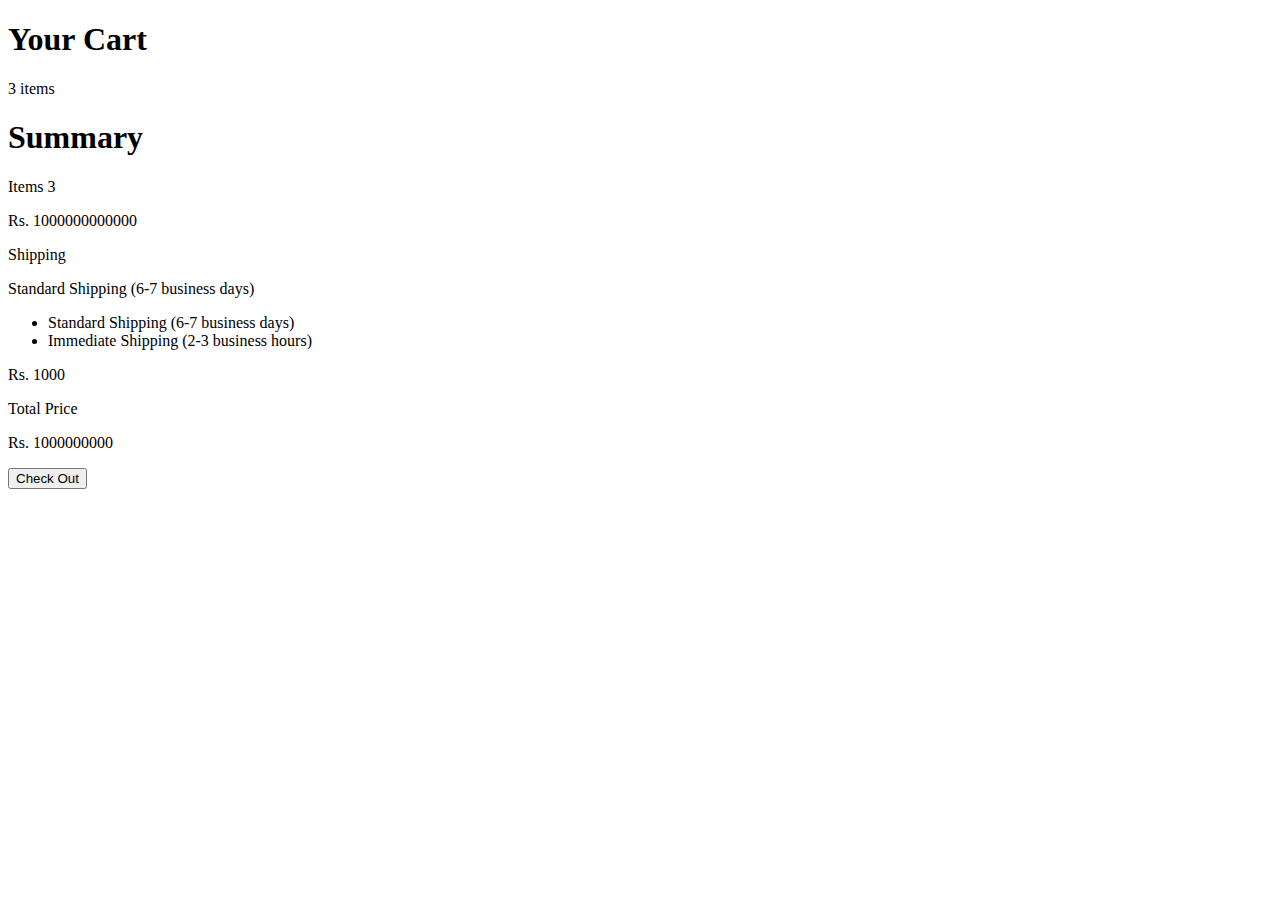
==== components/cart.html @ ecd36328 "edited upto cart.js products display" ====
<!DOCTYPE html>
<html lang="en">
<head>
    <meta charset="UTF-8">
    <meta name="viewport" content="width=device-width, initial-scale=1.0">
    <title>Shopping-Cart By Ashmit</title>
    <link rel="stylesheet" href="/src/output.css">
    <link rel="preconnect" href="https://fonts.googleapis.com">
    <link rel="preconnect" href="https://fonts.gstatic.com" crossorigin>
    <link href="https://fonts.googleapis.com/css2?family=Inria+Sans:ital,wght@0,300;0,400;0,700;1,300;1,400;1,700&family=Itim&family=Jockey+One&family=Jost:ital,wght@0,100..900;1,100..900&family=Jura:wght@300..700&family=Lexend+Deca:wght@100..900&display=swap" rel="stylesheet">
</head>
<body class="bg-[#D9D9D9] h-[100%] w-[100%]">
    <div class="w-[95%] h-[735px] mx-auto mt-[10px] flex flex-col rounded-md  md:mx-[0px] md:flex-row md:w-[100%] md:pr-3 md:h-screen md:mt-[1px] ">
        <div id="main-box" class="w-full h-[60%] bg-gray-100 rounded-md flex flex-col items-center md:w-[60%] md:h-full md:mt-0 md:rounded-none">
            <div class=" flex  justify-between items-center px-[6px] w-full mb-[10px]">
                <h1 class="text-[29px] font-lexenda font-medium text-gray-800 md:text-[40px]">Your Cart</h1>
                <p class="font-semibold text-gray-600 text-[15px] md:text-[20px]">3 items</p>
               
            </div>
            
            <!-- 
            <div class="border-t border-gray-500 w-[97%] h-[60px] mt-[1px] pr-[6px] flex justify-between items-center py-[5px] md:h-[95px]">
                
                <div class="w-[54px] h-[100%] border-[0.1px] border-black md:w-[96px]">
                    <img src="/Shopping-Cart/assets/Product Photos/gaming_laptop.jpg" alt="" class="w-[100%] h-[100%]">
                </div>

                <div class="w-[100px] h-[97] md:w-[150px] flex items-center">
                    <p class="text-[9px] font-medium font-lexenda md:text-[16px]">Bluetooth Speaker Boomer</p>
                </div>

                <div class="w-[35px] flex items-center">
                    <p class="font-lexenda text-[9px] md:text-[15px]">x1000</p>
                </div>

                <div class="flex items-center">
                    <p class="font-lexenda text-[9px] font-semibold md:text-[15px]">Rs. <span>1000000</span></p>
                </div>

                <p class="text-[8px] cursor-pointer text-red-500 md:text-[14px]" >╳</p>

            </div>

            <div class="border-t border-gray-500 w-[97%] h-[60px] mt-[1px] pr-[6px] flex justify-between items-center py-[5px] md:h-[95px]">
                
                <div class="w-[54px] h-[100%] border-[0.1px] border-black md:w-[96px]">
                    <img src="/Shopping-Cart/assets/Product Photos/smart_glass.jpg" alt="" class="w-[100%] h-[100%]">
                </div>

                <div class="w-[100px] h-[97] md:w-[150px] flex items-center">
                    <p class="text-[9px] font-medium font-lexenda md:text-[16px]">Bluetooth Speaker Boomer</p>
                </div>

                <div class="w-[35px] flex items-center">
                    <p class="font-lexenda text-[9px] md:text-[15px]">x1000</p>
                </div>

                <div class="flex items-center">
                    <p class="font-lexenda text-[9px] font-semibold md:text-[15px]">Rs. <span>1000000</span></p>
                </div>

                <p class="text-[8px] cursor-pointer text-red-500 md:text-[14px]" >╳</p>

            </div>
            <div class="border-t border-gray-500 w-[97%] h-[60px] mt-[1px] pr-[6px] flex justify-between items-center py-[5px] md:h-[95px]">
                
                <div class="w-[54px] h-[100%] border-[0.1px] border-black md:w-[96px]">
                    <img src="/Shopping-Cart/assets/Product Photos/headset.jpg" alt="" class="w-[100%] h-[100%]">
                </div>

                <div class="w-[100px] h-[97] md:w-[150px] flex items-center">
                    <p class="text-[9px] font-medium font-lexenda md:text-[16px]">Bluetooth Speaker Boomer</p>
                </div>

                <div class="w-[35px] flex items-center">
                    <p class="font-lexenda text-[9px] md:text-[15px]">x1000</p>
                </div>

                <div class="flex items-center">
                    <p class="font-lexenda text-[9px] font-semibold md:text-[15px]">Rs. <span>1000000</span></p>
                </div>

                <p class="text-[8px] cursor-pointer text-red-500 md:text-[14px]" >╳</p>

            </div> -->
        </div>
        <div class="h-[42%] pb-1 bg-[#D9D9D9] flex flex-col items-center justify-between rounded-md  md:w-[40%] md:h-[75%] md:px-3">
            <div class="w-full mt-[15px] border-b border-gray-400 flex items-center h-[72px]">
                <h1 class="font-lexenda font-medium text-[29px] px-2 text-gray-800 md:text-[40px]">Summary</h1>
            </div>
           

            <div class=" w-full px-2 flex justify-between items-center">
                <p class="font-lexenda text-gray-700 md:text-[20px]">Items <span id="total-items">3</span></p>
                <p class="font-lexenda text-gray-700 md:text-[20px]">Rs. <span id="items-price">1000000000000</span></p>
            </div>

            <div class="w-full text-[11px] py-4 border-b border-gray-400 md:border-none">
                <div class="w-[100%] font-lexenda flex flex-col px-[3px] justify-between">
                    <p class="text-[15px] font-semibold ml-[2px] md:text-[25px]">Shipping</p>
                       <div class="w-[100%] flex items-center justify-between pr-[8px]">
                        <div id="dropdown" class="relative py-1 px-[2px] w-[65%] md:w-[75%] md:pr-1 ">

                            <div data-type="this" id="select" class=" flex items-center justify-between pr-[6px] pl-[5px] py-1 rounded-md hover:cursor-pointer bg-[#B7B7B7] md:py-[13px] w-full h-full md:pr-[12px]">
                              <span data-type="this" id="selected-type" class=" text-[9px] md:text-[15px] py-2 font-medium">Standard Shipping (6-7 business days)</span>
                              <div data-type="this" id="caret" class=" w-0 h-0 border-l-[5px] border-r-[5px] border-t-[6px] border-solid border-transparent border-t-black transition duration-300 transform"></div>
                            </div>
     
                          <ul id="menus" class=" text-[8px] rounded-md px-1 py-2 absolute top-[35px] w-full opacity-0 transition duration-300 bg-[#B7B7B7] font-medium md:top-[75px] md:w-[98%] ">
                             <li id="selected-li" class="li py-[6px] bg-[#CECACA] my-[6px] md:text-[13px] md:py-[10px] hover:bg-[#CECACA] hover:duration-300 text-black px-1 rounded-md cursor-pointer">Standard Shipping (6-7 business days)</li>
                             <li class="li my-[6px] px-1  hover:cursor-pointer rounded-md  py-[6px] md:py-[10px] md:text-[13px] transition duration-300 hover:bg-[#CECACA] hover:duration-300 text-black">Immediate Shipping (2-3 business hours)</li>
                          </ul>
                         </div>
                         <p class="text-[14px] md:text-[17px]">Rs. <span id="shipping-price">1000</span></p>
                      </div>
 
                </div>
            </div>
             

            <div class="w-full h-10px flex items-center justify-between px-[6px] pr-[6px] md:border-t border-gray-400 md:h-[67px]">
                <p class="font-lexenda font-semibold text-gray-700 text-[18px] md:text-[23px]">Total Price</p>
                <p class="font-lexenda text-gray-700 font-medium md:text-[20px]">Rs. <span id="sum-total">1000000000</span></p>
            </div>

            <button class="bg-[#B7B7B7] px-4 py-1 rounded-md font-lexenda cursor-pointer text-[14px] md:py-2 md:px-7 md:text-[17px] hover:scale-105 transition duration-300 ">Check Out</button>
   
        </div>
    </div>
<script src="/Shopping-Cart/assets/js/cart.js"></script>    
</body>
</html>
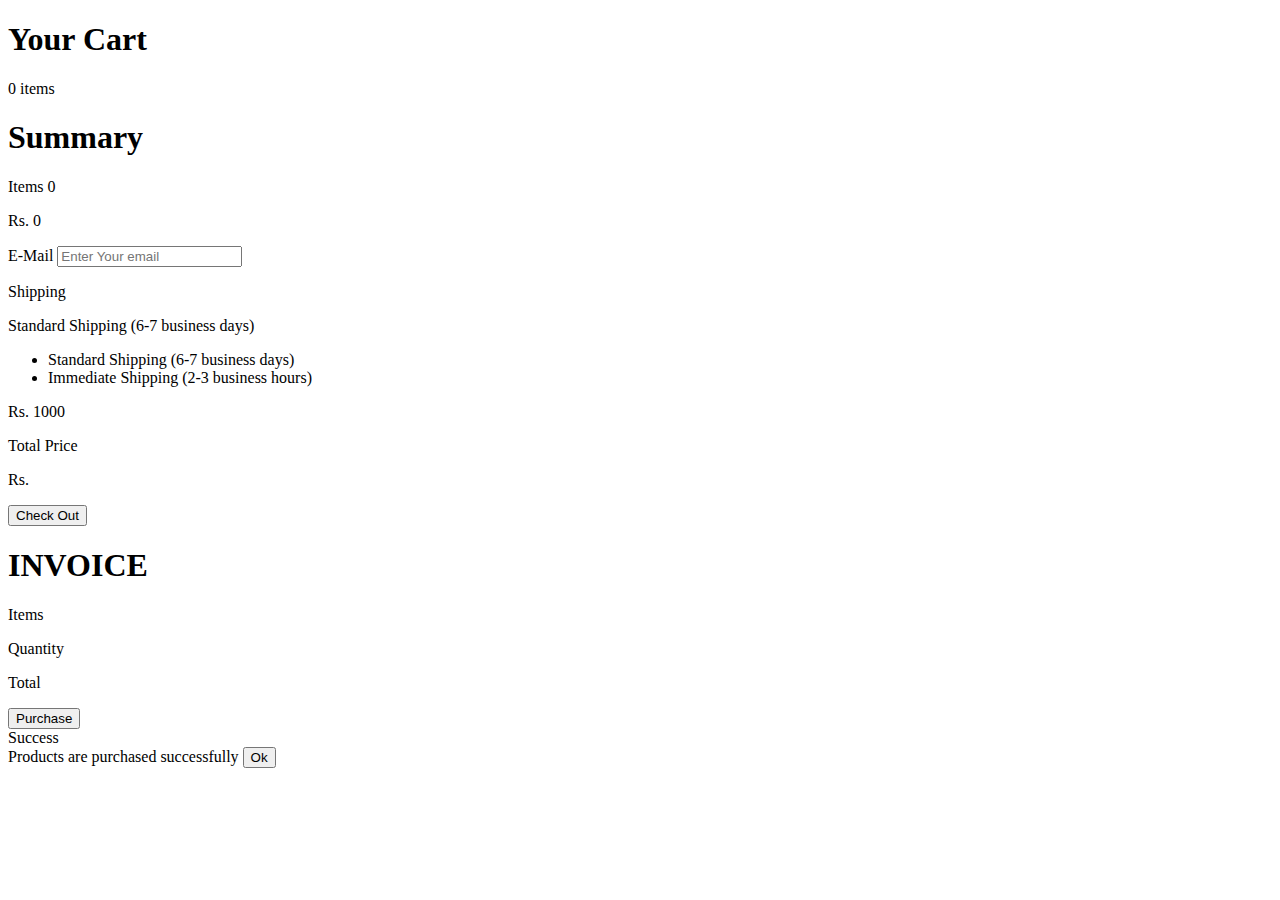
==== commit 8a0f4346: "added tailwind src file and admin dashboard" ====
--- a/components/cart.html
+++ b/components/cart.html
@@ -4,99 +4,44 @@
     <meta charset="UTF-8">
     <meta name="viewport" content="width=device-width, initial-scale=1.0">
     <title>Shopping-Cart By Ashmit</title>
-    <link rel="stylesheet" href="/src/output.css">
+    <link rel="stylesheet" href="/Shopping-Cart/assets/src/output.css">
     <link rel="preconnect" href="https://fonts.googleapis.com">
     <link rel="preconnect" href="https://fonts.gstatic.com" crossorigin>
     <link href="https://fonts.googleapis.com/css2?family=Inria+Sans:ital,wght@0,300;0,400;0,700;1,300;1,400;1,700&family=Itim&family=Jockey+One&family=Jost:ital,wght@0,100..900;1,100..900&family=Jura:wght@300..700&family=Lexend+Deca:wght@100..900&display=swap" rel="stylesheet">
+    <link rel="stylesheet" href="https://cdnjs.cloudflare.com/ajax/libs/font-awesome/6.7.1/css/all.min.css" integrity="sha512-5Hs3dF2AEPkpNAR7UiOHba+lRSJNeM2ECkwxUIxC1Q/FLycGTbNapWXB4tP889k5T5Ju8fs4b1P5z/iB4nMfSQ==" crossorigin="anonymous" referrerpolicy="no-referrer" />
 </head>
 <body class="bg-[#D9D9D9] h-[100%] w-[100%]">
-    <div class="w-[95%] h-[735px] mx-auto mt-[10px] flex flex-col rounded-md  md:mx-[0px] md:flex-row md:w-[100%] md:pr-3 md:h-screen md:mt-[1px] ">
-        <div id="main-box" class="w-full h-[60%] bg-gray-100 rounded-md flex flex-col items-center md:w-[60%] md:h-full md:mt-0 md:rounded-none">
+    
+    <div id="box" class="w-[95%] h-[800px] mx-auto mt-[10px] flex flex-col rounded-md  md:mx-[0px] md:flex-row md:w-[100%] md:pr-3 md:h-screen md:mt-[1px]">
+        <div id="main-box" class="w-full h-[60%] bg-gray-100 rounded-md flex flex-col items-center md:w-[60%] md:h-full md:mt-0 md:rounded-none overflow-y-auto ">
             <div class=" flex  justify-between items-center px-[6px] w-full mb-[10px]">
                 <h1 class="text-[29px] font-lexenda font-medium text-gray-800 md:text-[40px]">Your Cart</h1>
-                <p class="font-semibold text-gray-600 text-[15px] md:text-[20px]">3 items</p>
+                <p class="font-semibold text-gray-600 text-[15px] md:text-[20px]"><span class="items">0</span> items</p>
                
             </div>
             
-            <!-- 
-            <div class="border-t border-gray-500 w-[97%] h-[60px] mt-[1px] pr-[6px] flex justify-between items-center py-[5px] md:h-[95px]">
-                
-                <div class="w-[54px] h-[100%] border-[0.1px] border-black md:w-[96px]">
-                    <img src="/Shopping-Cart/assets/Product Photos/gaming_laptop.jpg" alt="" class="w-[100%] h-[100%]">
-                </div>
-
-                <div class="w-[100px] h-[97] md:w-[150px] flex items-center">
-                    <p class="text-[9px] font-medium font-lexenda md:text-[16px]">Bluetooth Speaker Boomer</p>
-                </div>
-
-                <div class="w-[35px] flex items-center">
-                    <p class="font-lexenda text-[9px] md:text-[15px]">x1000</p>
-                </div>
-
-                <div class="flex items-center">
-                    <p class="font-lexenda text-[9px] font-semibold md:text-[15px]">Rs. <span>1000000</span></p>
-                </div>
-
-                <p class="text-[8px] cursor-pointer text-red-500 md:text-[14px]" >╳</p>
-
-            </div>
-
-            <div class="border-t border-gray-500 w-[97%] h-[60px] mt-[1px] pr-[6px] flex justify-between items-center py-[5px] md:h-[95px]">
-                
-                <div class="w-[54px] h-[100%] border-[0.1px] border-black md:w-[96px]">
-                    <img src="/Shopping-Cart/assets/Product Photos/smart_glass.jpg" alt="" class="w-[100%] h-[100%]">
-                </div>
-
-                <div class="w-[100px] h-[97] md:w-[150px] flex items-center">
-                    <p class="text-[9px] font-medium font-lexenda md:text-[16px]">Bluetooth Speaker Boomer</p>
-                </div>
-
-                <div class="w-[35px] flex items-center">
-                    <p class="font-lexenda text-[9px] md:text-[15px]">x1000</p>
-                </div>
-
-                <div class="flex items-center">
-                    <p class="font-lexenda text-[9px] font-semibold md:text-[15px]">Rs. <span>1000000</span></p>
-                </div>
-
-                <p class="text-[8px] cursor-pointer text-red-500 md:text-[14px]" >╳</p>
-
-            </div>
-            <div class="border-t border-gray-500 w-[97%] h-[60px] mt-[1px] pr-[6px] flex justify-between items-center py-[5px] md:h-[95px]">
-                
-                <div class="w-[54px] h-[100%] border-[0.1px] border-black md:w-[96px]">
-                    <img src="/Shopping-Cart/assets/Product Photos/headset.jpg" alt="" class="w-[100%] h-[100%]">
-                </div>
-
-                <div class="w-[100px] h-[97] md:w-[150px] flex items-center">
-                    <p class="text-[9px] font-medium font-lexenda md:text-[16px]">Bluetooth Speaker Boomer</p>
-                </div>
-
-                <div class="w-[35px] flex items-center">
-                    <p class="font-lexenda text-[9px] md:text-[15px]">x1000</p>
-                </div>
-
-                <div class="flex items-center">
-                    <p class="font-lexenda text-[9px] font-semibold md:text-[15px]">Rs. <span>1000000</span></p>
-                </div>
-
-                <p class="text-[8px] cursor-pointer text-red-500 md:text-[14px]" >╳</p>
-
-            </div> -->
+    
         </div>
-        <div class="h-[42%] pb-1 bg-[#D9D9D9] flex flex-col items-center justify-between rounded-md  md:w-[40%] md:h-[75%] md:px-3">
-            <div class="w-full mt-[15px] border-b border-gray-400 flex items-center h-[72px]">
+        
+        <div class="h-[45%] pb-1 bg-[#D9D9D9] flex flex-col  justify-between rounded-md  md:w-[40%] md:h-[75%] md:px-3">
+            <div class="w-full mt-[15px] border-b border-gray-400 flex items-center h-[60px]">
                 <h1 class="font-lexenda font-medium text-[29px] px-2 text-gray-800 md:text-[40px]">Summary</h1>
             </div>
            
 
-            <div class=" w-full px-2 flex justify-between items-center">
-                <p class="font-lexenda text-gray-700 md:text-[20px]">Items <span id="total-items">3</span></p>
-                <p class="font-lexenda text-gray-700 md:text-[20px]">Rs. <span id="items-price">1000000000000</span></p>
+            <div class=" w-full px-1 flex justify-between items-center">
+                <p class="font-lexenda text-gray-700 md:text-[20px]">Items <span class="items">0</span></p>
+                <p class="font-lexenda text-gray-700 md:text-[20px]">Rs. <span id="items-price">0</span></p>
             </div>
+            
+            <div class="flex flex-col md:px-1 px-[5px] mt-[10px] md:mt-[10px] h-[85px] md:h-[120px] justify-between md:justify-evenly">
+                <span class="font-lexenda font-semibold md:text-[25px] text-[15px] md">E-Mail</span>
+                <input id="your-email" class="bg-[#B7B7B7] w-[208px] h-[38px] text-[10px] md:h-[64px] md:w-[343px] rounded-md font-lexenda font-medium px-1 outline-none md:text-[15px] placeholder:text-gray-600" type="email" placeholder="Enter Your email">
+            </div>
+          
 
-            <div class="w-full text-[11px] py-4 border-b border-gray-400 md:border-none">
-                <div class="w-[100%] font-lexenda flex flex-col px-[3px] justify-between">
+            <div class="w-full text-[11px] py-4 border-b border-gray-400 md:border-2 md:border-none">
+                <div class="w-[100%] font-lexenda flex flex-col px-[3px] justify-between ">
                     <p class="text-[15px] font-semibold ml-[2px] md:text-[25px]">Shipping</p>
                        <div class="w-[100%] flex items-center justify-between pr-[8px]">
                         <div id="dropdown" class="relative py-1 px-[2px] w-[65%] md:w-[75%] md:pr-1 ">
@@ -105,28 +50,64 @@
                               <span data-type="this" id="selected-type" class=" text-[9px] md:text-[15px] py-2 font-medium">Standard Shipping (6-7 business days)</span>
                               <div data-type="this" id="caret" class=" w-0 h-0 border-l-[5px] border-r-[5px] border-t-[6px] border-solid border-transparent border-t-black transition duration-300 transform"></div>
                             </div>
+
      
-                          <ul id="menus" class=" text-[8px] rounded-md px-1 py-2 absolute top-[35px] w-full opacity-0 transition duration-300 bg-[#B7B7B7] font-medium md:top-[75px] md:w-[98%] ">
+                          <ul id="menus" class=" text-[8px]  rounded-md px-1 py-1 absolute top-[35px] w-full opacity-0 transition duration-300 bg-[#B7B7B7] font-medium md:top-[69px] md:w-[98%] ">
                              <li id="selected-li" class="li py-[6px] bg-[#CECACA] my-[6px] md:text-[13px] md:py-[10px] hover:bg-[#CECACA] hover:duration-300 text-black px-1 rounded-md cursor-pointer">Standard Shipping (6-7 business days)</li>
                              <li class="li my-[6px] px-1  hover:cursor-pointer rounded-md  py-[6px] md:py-[10px] md:text-[13px] transition duration-300 hover:bg-[#CECACA] hover:duration-300 text-black">Immediate Shipping (2-3 business hours)</li>
                           </ul>
                          </div>
                          <p class="text-[14px] md:text-[17px]">Rs. <span id="shipping-price">1000</span></p>
-                      </div>
- 
+                        </div>    
                 </div>
             </div>
-             
 
             <div class="w-full h-10px flex items-center justify-between px-[6px] pr-[6px] md:border-t border-gray-400 md:h-[67px]">
                 <p class="font-lexenda font-semibold text-gray-700 text-[18px] md:text-[23px]">Total Price</p>
-                <p class="font-lexenda text-gray-700 font-medium md:text-[20px]">Rs. <span id="sum-total">1000000000</span></p>
+                <p class="font-lexenda text-gray-700 font-medium md:text-[20px]">Rs. <span id="sum-total"></span></p>
             </div>
 
-            <button class="bg-[#B7B7B7] px-4 py-1 rounded-md font-lexenda cursor-pointer text-[14px] md:py-2 md:px-7 md:text-[17px] hover:scale-105 transition duration-300 ">Check Out</button>
+            <button id="check-out-btn" class=" bg-[#B7B7B7] w-[130px] z-10  h-[50px] px-4 py-[10px] mx-auto   rounded-md font-lexenda cursor-pointer text-[17px] font-semibold md:py-[13px] md:px-7 md:text-[17px] md: hover:scale-105 transition duration-300 md:w-[160px] md:hover:scale-105 md:mt-[60px] mt-[25px]">Check Out</button>
    
         </div>
     </div>
-<script src="/Shopping-Cart/assets/js/cart.js"></script>    
+    <div id="overlay" class=" border-2 border-black hidden fixed top-0 right-0 w-full h-full z-10 transition-opacity ease-in duration-800 bg-[rgba(0,0,0,0.8)]">
+         <div class="popup relative top-[50%] left-[50%] transform translate-x-[-50%] translate-y-[-50%] w-[360px] min-h-[295px]  rounded-md  flex flex-col md:w-[460px]">
+            <div id="boxes" class="min-h-[100px] bg-white  shadow-black-custom rounded-md pb-2">
+                <div id="first" class="px-1 flex justify-center">
+                    <h1 class="font-bold text-[25px] md:text-[35px]">INVOICE</h1>
+                 </div>
+    
+                 <div id="second" class="bg-[#D9D9D9] mt-1 h-[35px] md:h-[50px] flex justify-between text-[9px] items-center font-bold px-5">
+                    <p class="md:text-[20px]">Items</p>
+                    
+                    <p class="md:text-[20px]">Quantity</p>
+                    <p class="md:text-[20px]">Total</p>
+                 </div>
+                 <div id="horizontal" class="px-2"></div>
+                 
+         </div>
+         <button id="ok-btn" class="w-[180px] py-[11px] font-lexenda mx-auto mt-[10px] bg-[#D9D9D9] rounded-md text-[15px]">Purchase</button>
+         </div>
+        
+        </div>
+
+        <div id="message" class="shadow-black-custom rounded-md flex pb-2 flex-col items-center justify-between border-black w-[300px] h-[223px] absolute top-0 left-[50%] transform translate-x-[-50%] translate-y-[-50%] scale-[0] opacity-0 bg-white transition-transform duration-700">
+            <div class="flex flex-col items-center h-[100px] justify-between">
+                <i class="mt-[-27px] fa-solid fa-circle-check fa-5x" style="color: #64af71;"></i>
+                <span class="font-lexenda text-[30px] font-semibold">Success</span>
+            </div>
+        
+            <span class="font-lexenda text-[16px] font-normal">Products are purchased successfully</span>
+            
+            <button id="close" class="rounded-md sclose w-[160px] h-[55px] text-[20px] bg-[#D9D9D9] font-lexenda">Ok</button>
+        </div>
+        
+        
+
+
+
+   
+<script type="module" src="/Shopping-Cart/assets/js/cart.js"></script>    
 </body>
 </html>